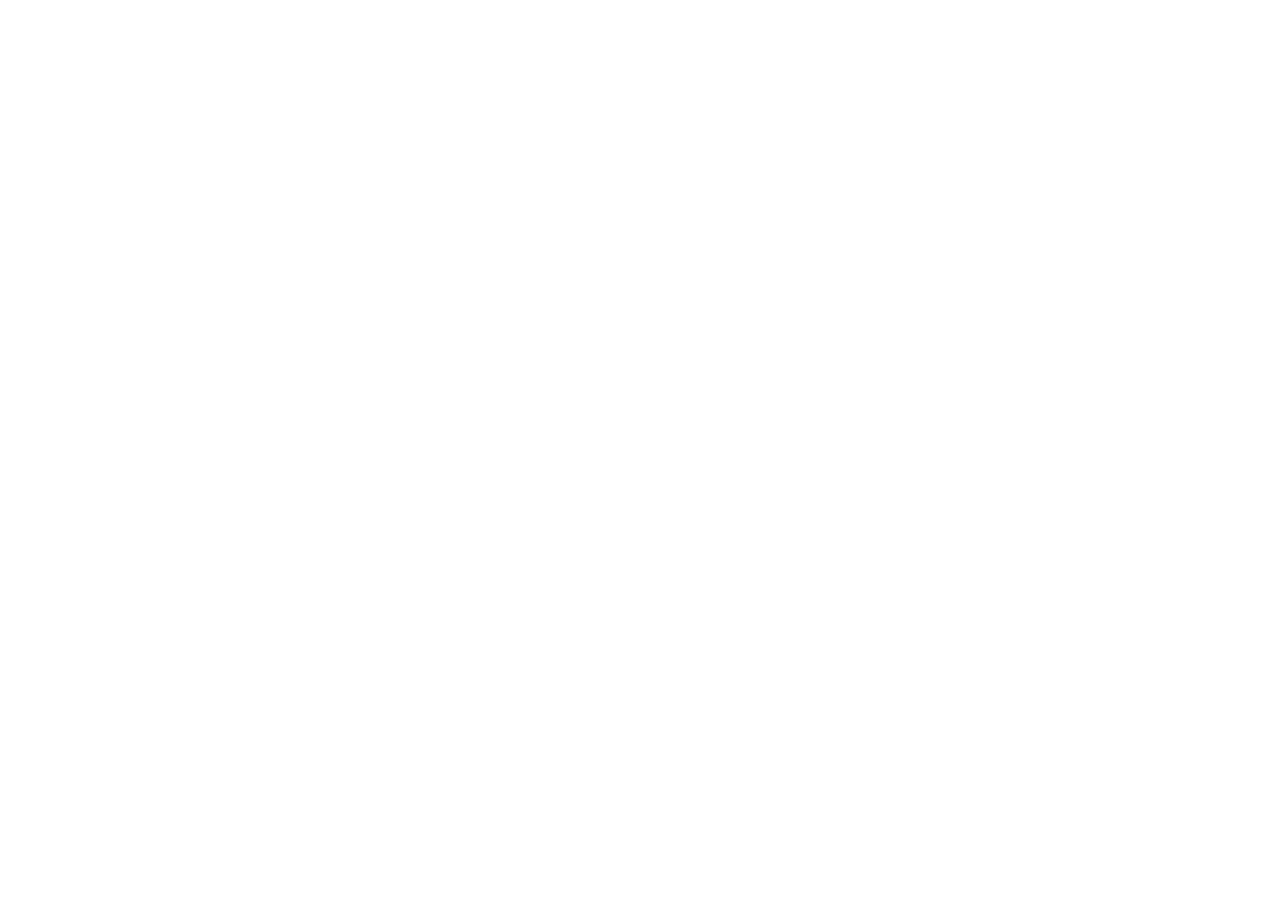
==== skin.html @ ec33477d "boop" ====
<!DOCTYPE html>
<html>
	<head>
		<meta charset="utf-8">
		<style>
			body {
				background-color: #ffffff;
				margin: 0;
				overflow: hidden;
			}
		</style>
	</head>
	<body>
		
		<script src="http://brangerbriz.net/labs/threejs_playGnd/js/three.min.js"></script>
		<script src="http://brangerbriz.net/labs/threejs_playGnd/js/Detector.js"></script>
		<script>

			if ( ! Detector.webgl ) Detector.addGetWebGLMessage();
			
			var camera, scene, renderer;
			var geometry, material, mesh;

			function setup() {

				var W = window.innerWidth, H = window.innerHeight;
				renderer = new THREE.WebGLRenderer();
				renderer.setSize( W, H );
				document.body.appendChild( renderer.domElement );

				camera = new THREE.PerspectiveCamera( 50, W/H, 1, 10000 );
				camera.position.z = 500;

				scene = new THREE.Scene();
				
				
				// paste your code from the geometryGUI here


			}

			function draw() {

				requestAnimationFrame( draw );
				
				// experiment with code from the snippets menu here

				renderer.render( scene, camera );

			}

			setup();
			draw();

		</script>
		
	</body>
</html>
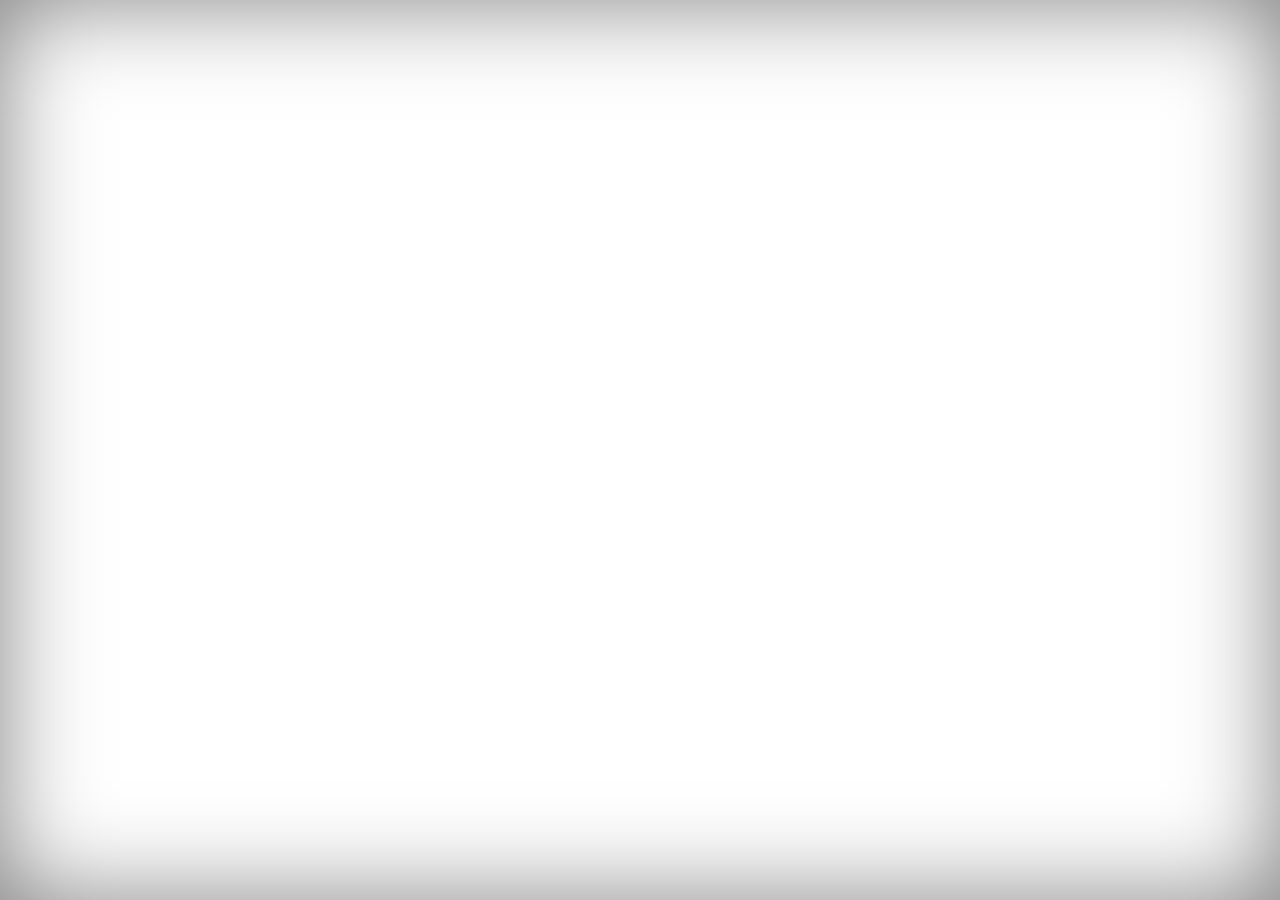
==== commit ed4f5aa0: "bootskin" ====
--- a/skin.html
+++ b/skin.html
@@ -1,7 +1,15 @@
 <!DOCTYPE html>
-<html>
-	<head>
-		<meta charset="utf-8">
+<html lang="en"><head>
+    <meta charset="utf-8">
+    <meta http-equiv="X-UA-Compatible" content="IE=edge">
+    <meta name="viewport" content="width=device-width, initial-scale=1">
+    <meta name="description" content="">
+    <meta name="author" content="">
+    <link rel="icon" href="../../favicon.ico">
+    <link href="css/bootstrap.min.css" rel="stylesheet">
+    <link href="css/style.css" rel="stylesheet">
+    <style type="text/css"></style>
+    
 		<style>
 			body {
 				background-color: #ffffff;
@@ -10,49 +18,78 @@
 			}
 		</style>
 	</head>
+    
 	<body>
-		
-		<script src="http://brangerbriz.net/labs/threejs_playGnd/js/three.min.js"></script>
-		<script src="http://brangerbriz.net/labs/threejs_playGnd/js/Detector.js"></script>
-		<script>
+		<div class="site-wrapper">
+        <div class="site-wrapper-inner">   
+            <script src="http://brangerbriz.net/labs/threejs_playGnd/js/three.min.js"></script>
+            <script src="http://brangerbriz.net/labs/threejs_playGnd/js/Detector.js"></script>
+            <script src="http://brangerbriz.net/labs/threejs_playGnd/js/ShaderToon.js"></script>
+            <script>
 
-			if ( ! Detector.webgl ) Detector.addGetWebGLMessage();
-			
-			var camera, scene, renderer;
-			var geometry, material, mesh;
+                if ( ! Detector.webgl ) Detector.addGetWebGLMessage();
 
-			function setup() {
+                var camera, scene, renderer;
+                var geometry, material, mesh;
 
-				var W = window.innerWidth, H = window.innerHeight;
-				renderer = new THREE.WebGLRenderer();
-				renderer.setSize( W, H );
-				document.body.appendChild( renderer.domElement );
+                function setup() {
 
-				camera = new THREE.PerspectiveCamera( 50, W/H, 1, 10000 );
-				camera.position.z = 500;
+                    var W = window.innerWidth, H = window.innerHeight;
+                    renderer = new THREE.WebGLRenderer();
+                    renderer.setSize( W, H );
+                    document.body.appendChild( renderer.domElement );
 
-				scene = new THREE.Scene();
-				
-				
-				// paste your code from the geometryGUI here
+                    camera = new THREE.PerspectiveCamera( 50, W/H, 1, 10000 );
+                    camera.position.z = 500;
+
+                    scene = new THREE.Scene();
 
 
-			}
+                    map = THREE.ImageUtils.loadTexture('images/tattoo.jpg');
+                    geometry = new THREE.CircleGeometry(169.65, 50, 126, 6.283185307179586);
+                    material = new THREE.MeshBasicMaterial({shading: THREE.SmoothShading, color: 0xdcdcdc, map: map});
+                    for ( var i = 0; i < geometry.vertices.length; i ++ ) {
+                        var vertices = [];
+                        for ( var v = 0; v < geometry.vertices.length; v ++ ) {
+                            vertices.push( geometry.vertices[ v ].clone() );
+                            if ( v === i ) {
+                                vertices[ vertices.length - 1 ].x *= 2;
+                                vertices[ vertices.length - 1 ].y *= 2;
+                                vertices[ vertices.length - 1 ].z *= 2;
+                            }
+                        }
+                        geometry.morphTargets.push( { name: "target" + i, vertices: vertices } );
+                    }
+                    mesh = new THREE.Mesh(geometry, material);
+                    mesh.material.morphTargets = true;
+                    map.wrapS = map.wrapT = THREE.RepeatWrapping;
+                    map.repeat.set( 1, 1 );
+                    mesh.castShadow = true;
+                    scene.add(mesh);
+                    renderer.shadowMapEnabled = true;
 
-			function draw() {
 
-				requestAnimationFrame( draw );
-				
-				// experiment with code from the snippets menu here
+                }
 
-				renderer.render( scene, camera );
 
-			}
 
-			setup();
-			draw();
+                function draw() {
 
-		</script>
-		
+                    requestAnimationFrame( draw );
+
+                    mesh.rotation.x = Date.now() * 0.005;	
+                    mesh.rotation.y = Date.now() * 0.0002;	
+                    mesh.rotation.z = Date.now() * 0.001;
+
+                    renderer.render( scene, camera  );
+
+                }
+
+                setup();
+                draw();
+
+            </script>
+            </div>
+        </div>
 	</body>
 </html>--- a/css/style.css
+++ b/css/style.css
@@ -0,0 +1,164 @@
+/*
+ * Globals
+ */
+
+/* Links */
+a,
+a:focus,
+a:hover {
+  color: #fff;
+}
+
+/* Custom default button */
+.btn-default,
+.btn-default:hover,
+.btn-default:focus {
+  color: #333;
+  text-shadow: none; /* Prevent inheritence from `body` */
+  background-color: #fff;
+  border: 1px solid #fff;
+}
+
+
+/*
+ * Base structure
+ */
+
+html,
+body {
+  height: 100%;
+  background-color: #333;
+}
+body {
+  color: #fff;
+  text-align: center;
+  text-shadow: 0 1px 3px rgba(0,0,0,.5);
+}
+
+/* Extra markup and styles for table-esque vertical and horizontal centering */
+.site-wrapper {
+  display: table;
+  width: 100%;
+  height: 100%; /* For at least Firefox */
+  min-height: 100%;
+  -webkit-box-shadow: inset 0 0 100px rgba(0,0,0,.5);
+          box-shadow: inset 0 0 100px rgba(0,0,0,.5);
+}
+.site-wrapper-inner {
+  display: table-cell;
+  vertical-align: top;
+}
+.cover-container {
+  margin-right: auto;
+  margin-left: auto;
+}
+
+/* Padding for spacing */
+.inner {
+  padding: 30px;
+}
+
+
+/*
+ * Header
+ */
+.masthead-brand {
+  margin-top: 10px;
+  margin-bottom: 10px;
+}
+
+.masthead-nav > li {
+  display: inline-block;
+}
+.masthead-nav > li + li {
+  margin-left: 20px;
+}
+.masthead-nav > li > a {
+  padding-right: 0;
+  padding-left: 0;
+  font-size: 16px;
+  font-weight: bold;
+  color: #fff; /* IE8 proofing */
+  color: rgba(255,255,255,.75);
+  border-bottom: 2px solid transparent;
+}
+.masthead-nav > li > a:hover,
+.masthead-nav > li > a:focus {
+  background-color: transparent;
+  border-bottom-color: #a9a9a9;
+  border-bottom-color: rgba(255,255,255,.25);
+}
+.masthead-nav > .active > a,
+.masthead-nav > .active > a:hover,
+.masthead-nav > .active > a:focus {
+  color: #fff;
+  border-bottom-color: #fff;
+}
+
+@media (min-width: 768px) {
+  .masthead-brand {
+    float: left;
+  }
+  .masthead-nav {
+    float: right;
+  }
+}
+
+
+/*
+ * Cover
+ */
+
+.cover {
+  padding: 0 20px;
+}
+.cover .btn-lg {
+  padding: 10px 20px;
+  font-weight: bold;
+}
+
+
+/*
+ * Footer
+ */
+
+.mastfoot {
+  color: #999; /* IE8 proofing */
+  color: rgba(255,255,255,.5);
+}
+
+
+/*
+ * Affix and center
+ */
+
+@media (min-width: 768px) {
+  /* Pull out the header and footer */
+  .masthead {
+    position: fixed;
+    top: 0;
+  }
+  .mastfoot {
+    position: fixed;
+    bottom: 0;
+  }
+  /* Start the vertical centering */
+  .site-wrapper-inner {
+    vertical-align: middle;
+  }
+  /* Handle the widths */
+  .masthead,
+  .mastfoot,
+  .cover-container {
+    width: 100%; /* Must be percentage or pixels for horizontal alignment */
+  }
+}
+
+@media (min-width: 992px) {
+  .masthead,
+  .mastfoot,
+  .cover-container {
+    width: 700px;
+  }
+}
+git r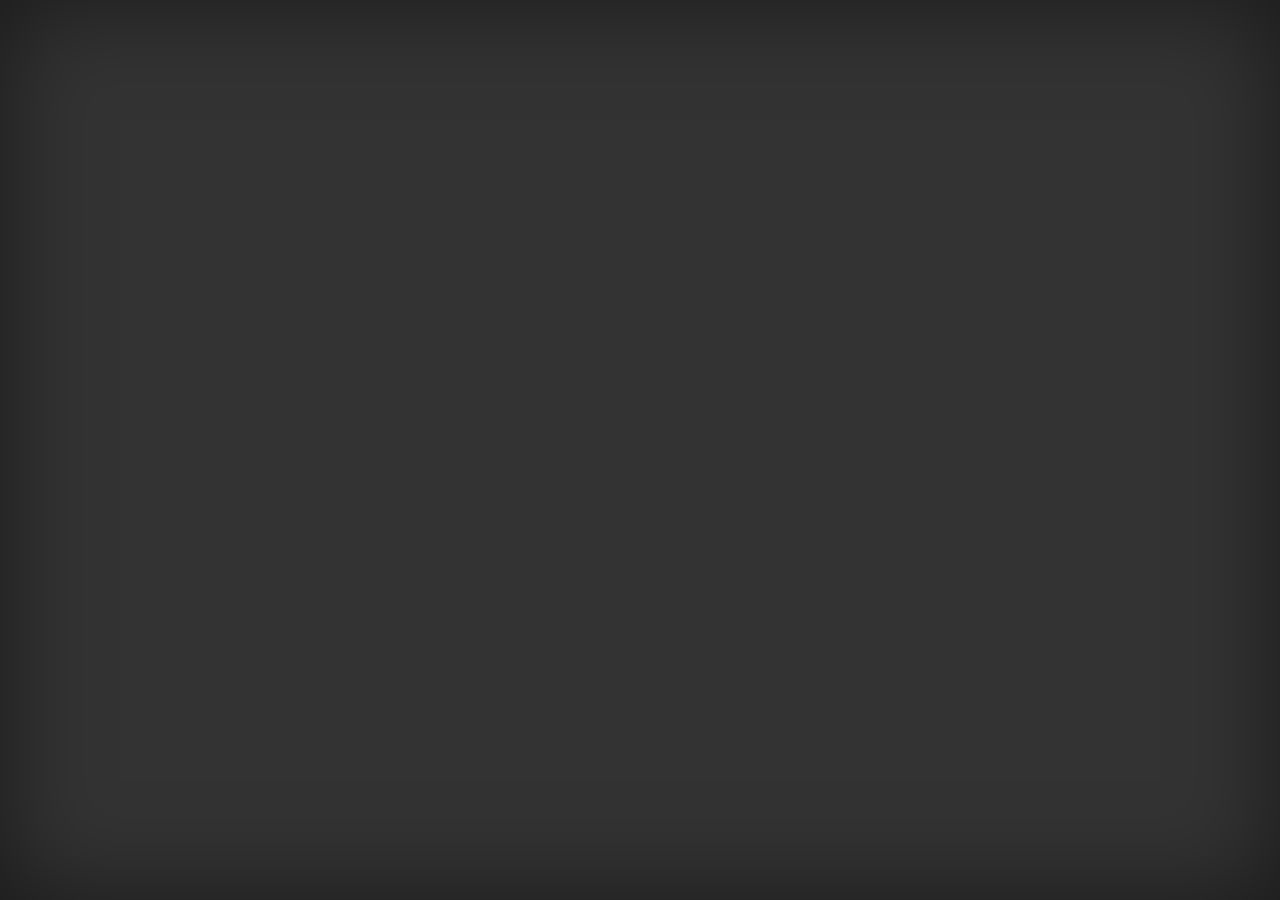
==== commit 59998cfa: "skinn" ====
--- a/skin.html
+++ b/skin.html
@@ -11,7 +11,7 @@
     <style type="text/css"></style>
     
 		<style>
-			body {
+			circle {
 				background-color: #ffffff;
 				margin: 0;
 				overflow: hidden;
@@ -22,6 +22,10 @@
 	<body>
 		<div class="site-wrapper">
         <div class="site-wrapper-inner">   
+        <div class="cover-container">
+            <div class="masthead clearfix">
+            <div class="inner">
+              <div id="circle">  
             <script src="http://brangerbriz.net/labs/threejs_playGnd/js/three.min.js"></script>
             <script src="http://brangerbriz.net/labs/threejs_playGnd/js/Detector.js"></script>
             <script src="http://brangerbriz.net/labs/threejs_playGnd/js/ShaderToon.js"></script>
@@ -89,7 +93,11 @@
                 draw();
 
             </script>
-            </div>
+                  </div>
+                </div>
+                </div>
+        </div>
+        </div>
         </div>
 	</body>
 </html>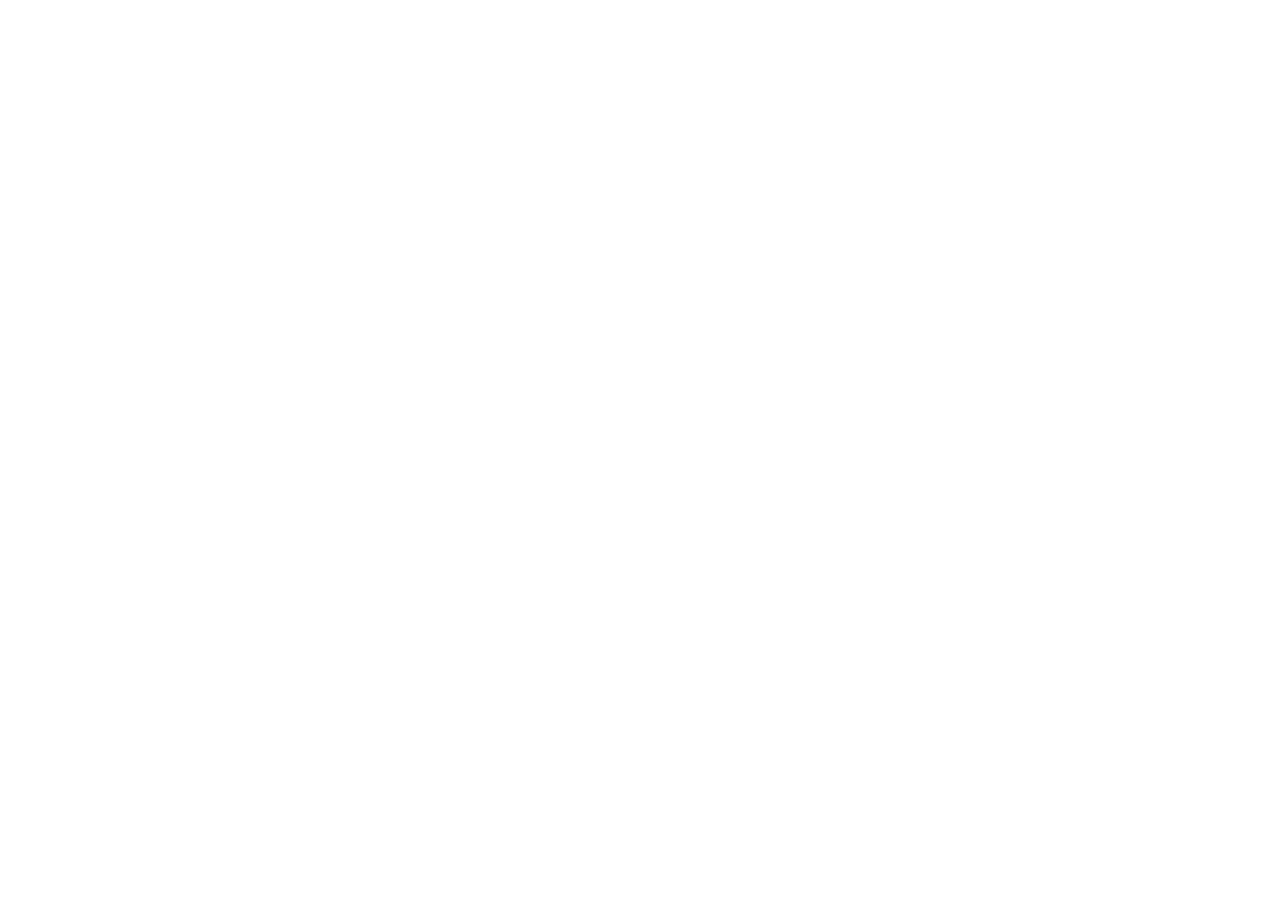
==== commit a8901de6: "good" ====
--- a/skin.html
+++ b/skin.html
@@ -6,9 +6,7 @@
     <meta name="description" content="">
     <meta name="author" content="">
     <link rel="icon" href="../../favicon.ico">
-    <link href="css/bootstrap.min.css" rel="stylesheet">
-    <link href="css/style.css" rel="stylesheet">
-    <style type="text/css"></style>
+
     
 		<style>
 			circle {
@@ -19,13 +17,7 @@
 		</style>
 	</head>
     
-	<body>
-		<div class="site-wrapper">
-        <div class="site-wrapper-inner">   
-        <div class="cover-container">
-            <div class="masthead clearfix">
-            <div class="inner">
-              <div id="circle">  
+	<body> 
             <script src="http://brangerbriz.net/labs/threejs_playGnd/js/three.min.js"></script>
             <script src="http://brangerbriz.net/labs/threejs_playGnd/js/Detector.js"></script>
             <script src="http://brangerbriz.net/labs/threejs_playGnd/js/ShaderToon.js"></script>
@@ -93,11 +85,5 @@
                 draw();
 
             </script>
-                  </div>
-                </div>
-                </div>
-        </div>
-        </div>
-        </div>
 	</body>
 </html>